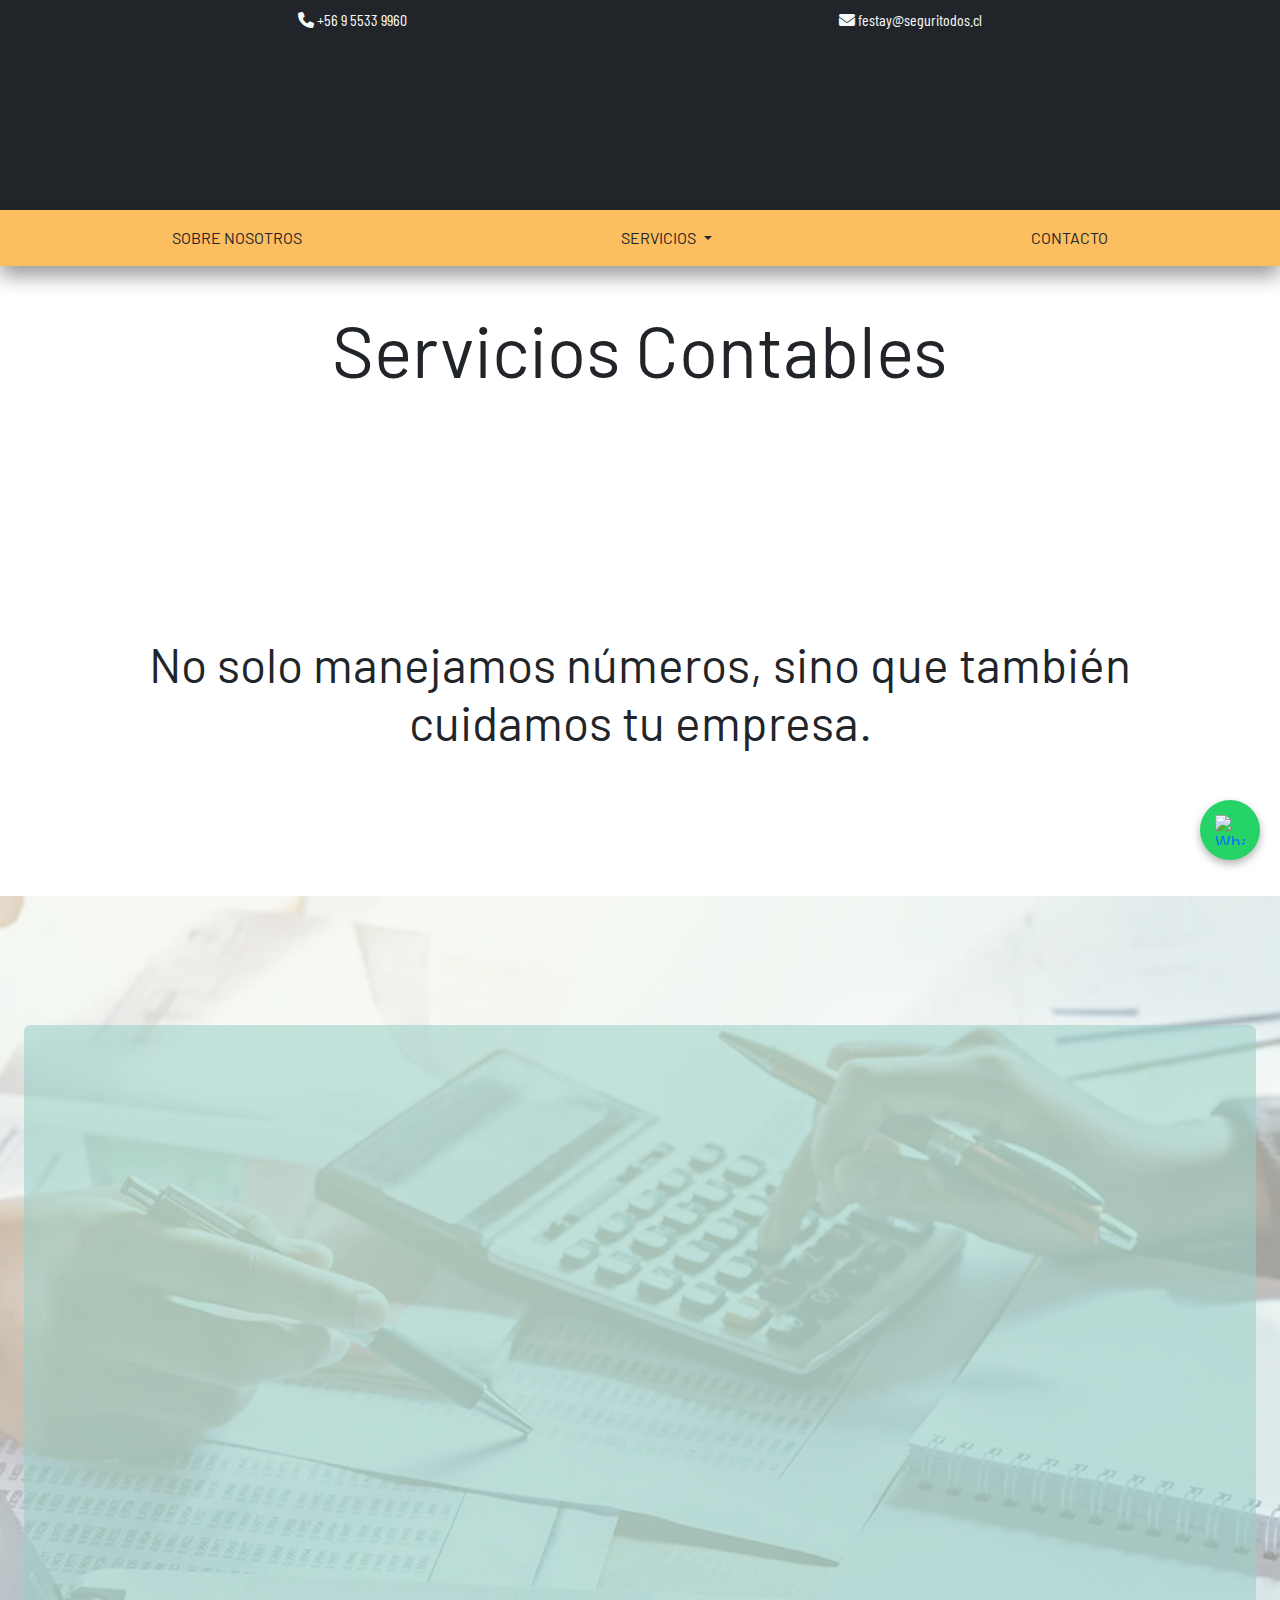
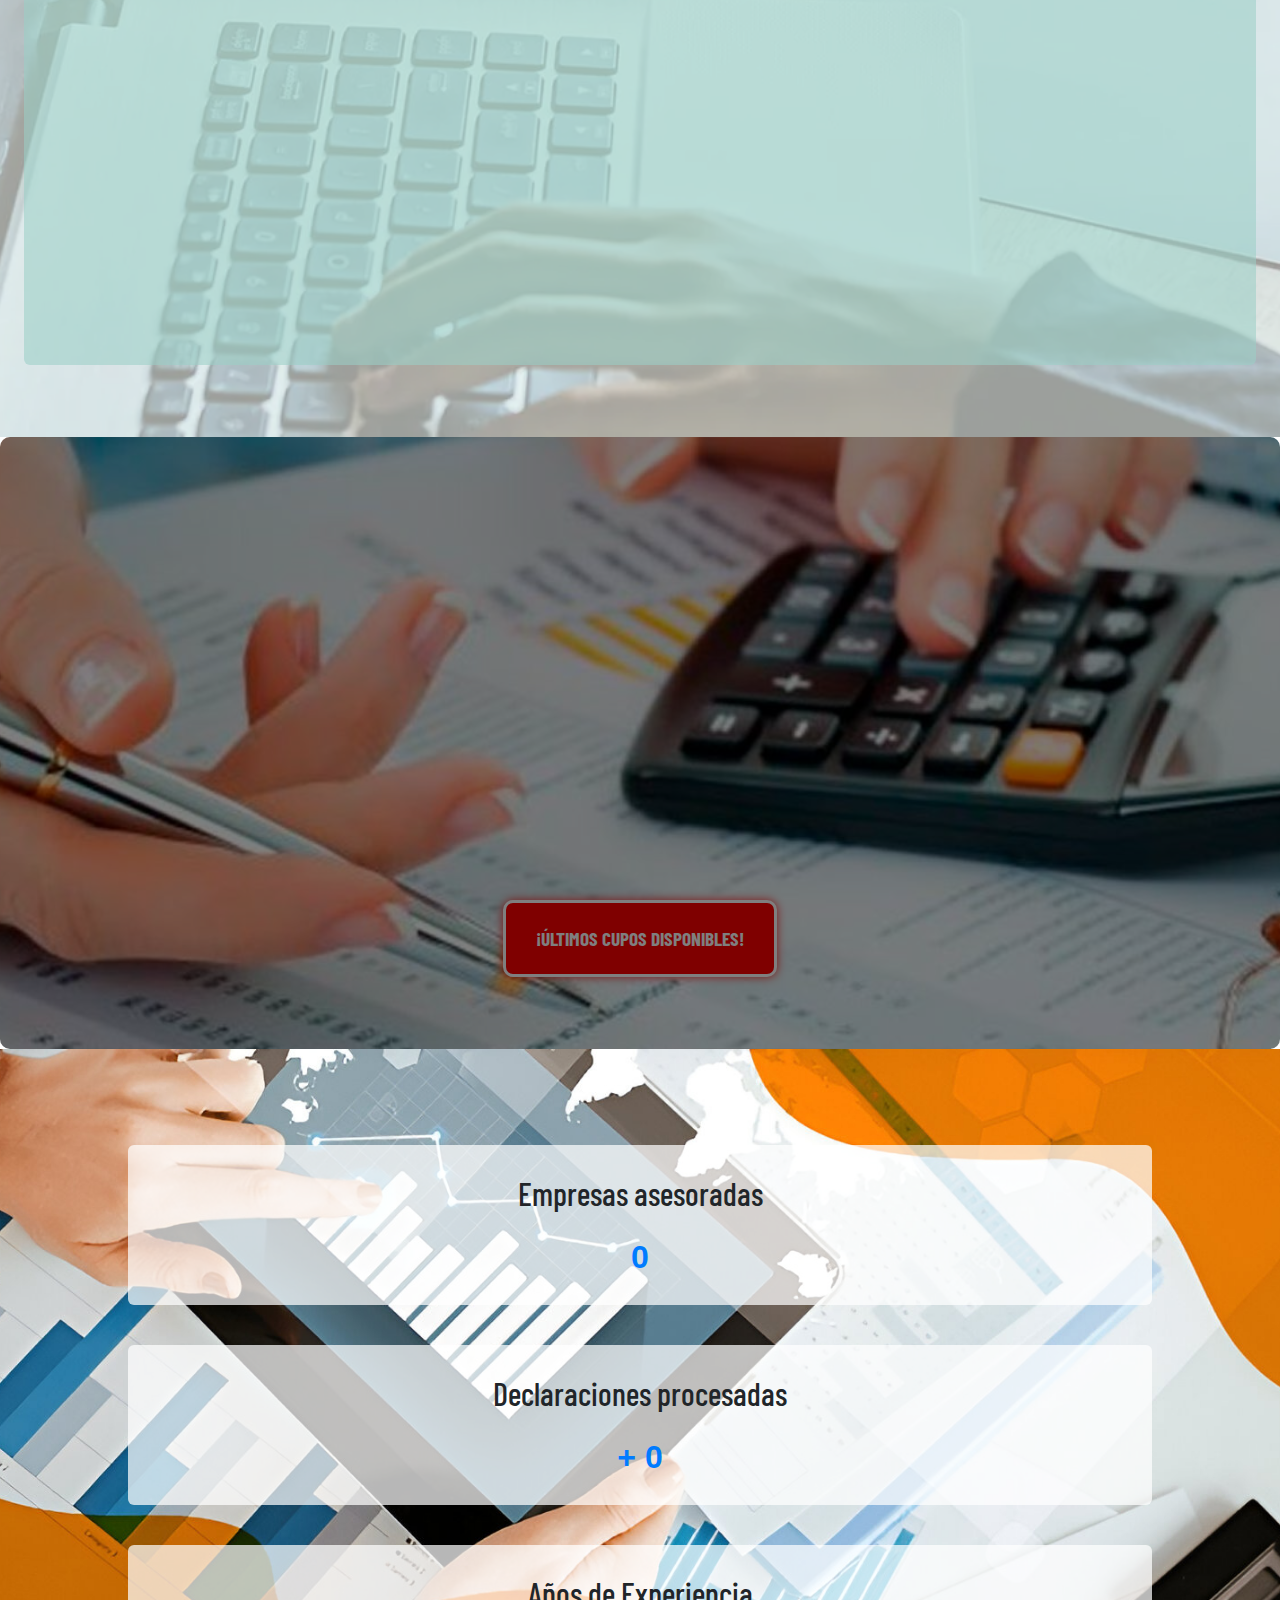
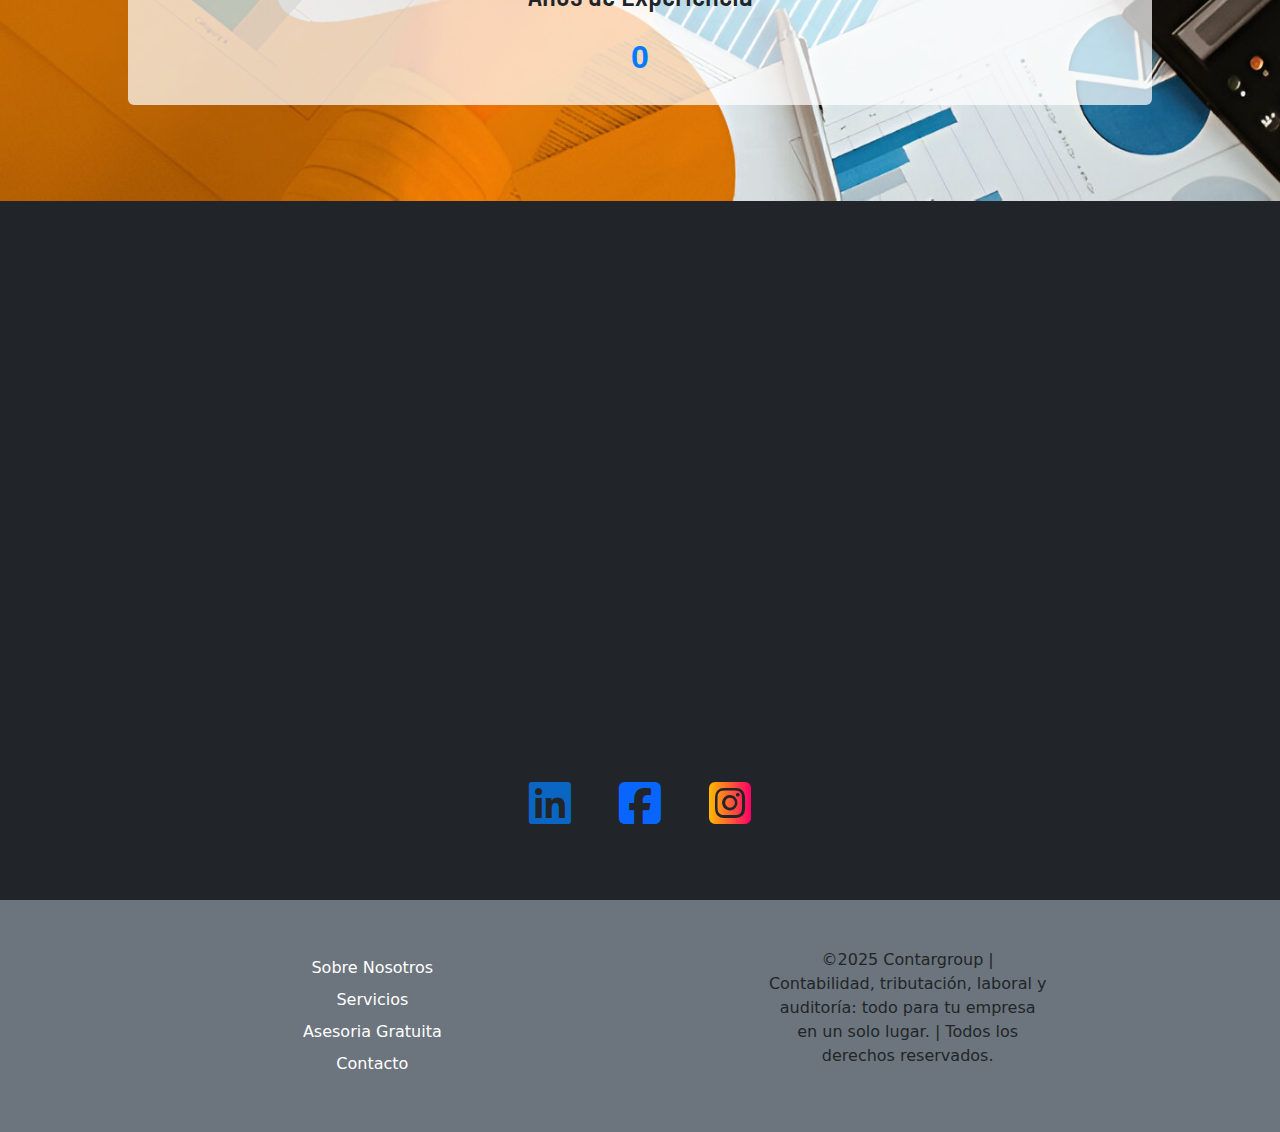
==== item1.html @ ad87c296 "avances" ====
<!doctype html>
<html lang="es">
  <head>
    <meta charset="utf-8">
    <meta name="viewport" content="width=device-width, initial-scale=1">
    <title>ContarGroup</title>

    <!-- Meta Open Graph para WhatsApp y redes sociales -->
  <meta property="og:title" content="ContarGroup" />
  <meta property="og:description" content="Contabilidad, tributación, laboral y auditoría: todo para tu empresa en un solo lugar." />
  <meta property="og:image" content="https://www.contargroup.cl/assets/img/favicon_io/android-chrome-192x192.png" /> <!-- Imagen que se verá al compartir -->
  <meta property="og:url" content="https://www.contargroup.cl/" /> <!-- URL de la web -->
  <meta property="og:type" content="website" />



    <link href="https://cdn.jsdelivr.net/npm/bootstrap@5.3.3/dist/css/bootstrap.min.css" rel="stylesheet" integrity="sha384-QWTKZyjpPEjISv5WaRU9OFeRpok6YctnYmDr5pNlyT2bRjXh0JMhjY6hW+ALEwIH" crossorigin="anonymous">
    <link rel="stylesheet" href="https://cdnjs.cloudflare.com/ajax/libs/font-awesome/6.7.2/css/all.min.css" integrity="sha512-Evv84Mr4kqVGRNSgIGL/F/aIDqQb7xQ2vcrdIwxfjThSH8CSR7PBEakCr51Ck+w+/U6swU2Im1vVX0SVk9ABhg==" crossorigin="anonymous" referrerpolicy="no-referrer" />
    <link rel="stylesheet" href="./assets/css/style.css">
    <link rel="shortcut icon" href="./assets/img/favicon_io/favicon.ico" type="image/x-icon">
  </head>
  <body>
    <header class="bg-dark text-light container-flex">
      <div class="container d-flex flex-wrap py-2 justify-content-around aparicion text-barlowc">
        <a href="tel:+56955339960">
          <p class="mb-0 text-barlowc text-light"><i class="fa-solid fa-phone"></i>  +56 9 5533 9960</p>
        </a>
       <a href="mailto:festay@seguritodos.cl">
        <p class="mb-0 text-light"><i class="fa-solid fa-envelope"></i> festay@seguritodos.cl</p>
       </a>
      </div>
      <nav class="bg-dark pb-4">
        <div class="container d-flex justify-content-around align-items-center">
          <a class="navbar-brand py-2 logoanimacion aparicion" href="./index.html">
            <img src="./assets/img/logo.jpeg" class="rounded-circle" alt="Bootstrap" height="130">
          </a>
        </div>
      </nav>
    </header>
    <nav class="navbar navbar-expand-lg bg-ryf sha">
      <div class="container-fluid">
        <!-- Botón hamburguesa alineado a la derecha -->
        <button class="navbar-toggler ms-auto" type="button" data-bs-toggle="collapse" data-bs-target="#navbarNavAltMarkup" aria-controls="navbarNavAltMarkup" aria-expanded="false" aria-label="Toggle navigation">
          <span class="navbar-toggler-icon"></span>
        </button>
        <!-- Contenedor de los enlaces, alineado a la derecha -->
        <div class="collapse navbar-collapse ms-auto" id="navbarNavAltMarkup">
          <div class="navbar-nav w-100 d-flex justify-content-around text-barlow">
            <a class="nav-link text-dark" aria-current="page" href="#nos">SOBRE NOSOTROS</a>
            
            
    
            <!-- Dropdown para Ramos de Flores -->
            <div class="nav-item dropdown">
              <a class="nav-link dropdown-toggle text-dark" href="./productos.html" id="navbarDropdown" role="button" data-bs-toggle="dropdown" aria-expanded="false">
                SERVICIOS
              </a>
              <ul class="dropdown-menu" aria-labelledby="navbarDropdown">
                <li><a class="dropdown-item" href="./item1.html">Servicios Contables</a></li>
                <li><a class="dropdown-item" href="./item2.html">Servicios Laborales</a></li>
                <li><a class="dropdown-item" href="./item3.html">Asesoria Tributaria</a></li>
                <li><a class="dropdown-item" href="./item4.html">Auditorias</a></li>
              </ul>
            </div>

            <a class="nav-link text-dark" href="#contact">CONTACTO</a>
          </div>
        </div>
      </div>
    </nav>
    
    <div class="pt-3"></div>
      <h2 class="text-center display-2 pt-4 pb-4 mb-0 text-barlow titulo-animado ">
        Servicios Contables
      </h2>
      <a class="navbar-brand py-2 logoanimacion aparicion d-flex justify-content-center" href="./index.html">
        <img src="./assets/img/logo.jpeg" class="rounded-circle" alt="Bootstrap" width="180" height="180">
      </a>
     
      <h2 class="text-center display-5 pt-4 pb-4 mb-0 text-barlow titulo-animado container">
        No solo manejamos números, sino que también cuidamos tu empresa.
      </h2>
      <p class="px-5 text-barlowc texto-fade display-6 pb-2 text-justify container text-pc">Te acompañamos de manera integral para que tengas la tranquilidad y el enfoque necesario para hacer crecer tu negocio con éxito.
      </p>


     <main class="div-con-imagen3 pb-5">
      <h2 class="text-center display-5 pt-4 pb-4 mb-0 text-barlow titulo-animado bg-secondary">
        Servicios incluidos
      </h2>
      <div class="bg-etapa1 py-5 m-4 rounded">
        
      
        <ul class="d-flex flex-column align-items-start container textpoint text-justify gap-3 text-barlow px-5 texto-fade">
          <li>Declaración mensual de impuestos (F29 y/o F50)</li>
    <li>Asesoría contable permanente</li>
    <li>Planificación de gestión presupuestaria</li>
    <li>Revisión y validación del Registro de Compras y Ventas (RCV)</li>
    <li>Registro de compras, ventas y honorarios (documentos)</li>
    <li>Registros de Importaciones</li>
    <li>Registros contables en nuestro sistema</li>
    <li>Habilitación de sistema contable online con acceso para el cliente</li>
    <li>Conciliación bancaria mensual</li>
    <li>Control y registro de fondos por rendir detallado</li>
    <li>Control cuentas por cobrar y por pagar</li>
    <li>Control y registro de préstamos bancarios, leasing, leaseback, entre otros</li>
    <li>Apoyo en la emisión de facturas de ventas</li>
    <li>Balance Tributario y financiero en IFRS (mensual)</li>
    <li>Balance y estado de resultado clasificado mensual</li>
    <li>Declaraciones Juradas</li>
    <li>Declaración de Renta (F22) empresa y socios</li>
        </ul>        
      </div>

      
     </main>
     
      

      
     <div id="asesoria" class="div-con-imagen pb-4 pt-0 container-flex">
      <div class="container">
        
        <h2 class="text-center display-6 pt-5 pb-5 mb-0 text-barlow titulo-animado text-light">
          ¡Empecemos juntos!
        </h2>
        <p class="px-5 text-barlowc texto-fade display-6 pb-2 text-justify container text-light">Confía en Contar Group para llevar tu negocio al siguiente nivel con soluciones contables, tributarias y laborales a tu medida. Contáctanos y comienza hoy.
        </p>
        <a href="https://wa.me/56955339960?text=Hola,%20me%20gustaría%20agendar%20una%20asesoria%20gratuita." 
        class="btn-agenda texto-fade mb-5 mt-5" target="_blank">
       📅 Agenda con nosotros
      </a>
      </div>
      <h2 class="text-center display-7 pt-4 pb-4 mb-5 text-barlowc alerta-cupos">
        ¡Últimos Cupos Disponibles!
      </h2>
    </div>
       <!-- Botón para abrir el pop-up -->
  <!-- <button id="openPopup" class="btn d-none">Ver Información</button> -->

  <!-- Pop-up Modal -->
  <!-- <div id="popupModal" class="popup-container">
    <div class="popup-content">
      <span class="close-btn">&times;</span>
      <div class="d-flex flex-column align-items-center">
        <h4>Aprende a importar desde China y EE.UU.</h4>
      <h5>Servicios a emprendedores:</h5>
      <ul class="d-flex flex-column text-justify">
        <li>Búsqueda de Productos</li>
        <li>Búsqueda de Proveedores</li>
        <li>Inspección Pre Embarque</li>
      </ul> -->
      <!-- <h5>Consulta sin costo:</h5>
      <p class="d-flex flex-column"><strong>Teléfono:</strong> +56 9 3521 5898</p>
      <p class="d-flex flex-column"><strong>Email:</strong> guillermo.conoman@netlogistics.cl</p> -->
     <!--  </div>
      <div class="d-flex justify-content-center pt- pb-">
           
        <a href="https://wa.me/56935215898?text=Hola,%20me%20gustaría%20consultar%20sobre%20servicio%20de%20importaciones." 
        class="btn-agenda" target="_blank">
       Consulta sin costo
      </a>
            </div> -->
      
      

      <!-- Video -->
      <!-- <div class="video-container">
        <iframe width="100%" height="315" src="https://www.youtube.com/embed/2gmOUXC-dpw?si=7onzEU42nl7XsKlk" 
                frameborder="0" allowfullscreen></iframe>
      </div>
      
      <button id="closePopup" class="btn">Cerrar</button>
    </div>
  </div> -->

  <div class="counter-container pt-5 pb-5 bg-seguro">
    <div class="bg-whiteopacity rounded p-4 mt-5">
      <div class="counter-box">
        <p class="text-barlowc text-count">Empresas asesoradas</p>
        <p class="counter" data-target="46">0</p>
      </div>
    </div>
    <div class="bg-whiteopacity rounded p-4">
      <div class="counter-box">
        <p class="text-barlowc text-count">Declaraciones procesadas</p>
        <p class="counter money" data-target="800">+ 0</p>
      </div>
    </div>
    <div class="bg-whiteopacity rounded p-4 mb-5">
      <div class="counter-box">
        <p class="text-barlowc text-count">Años de Experiencia</p>
        <p class="counter" data-target="10">0</p>
      </div>
    </div>
  </div>


 
    
  <div id="contact" class="bg-dark py-4 d-flex flex-column justify-content-center align-items-center widthcien pt-5">
    <a class="navbar-brand py-2 logoanimacion aparicion d-flex justify-content-center" href="./index.html">
      <img src="./assets/img/logo.png" class="rounded-circle" alt="Bootstrap" width="130" height="130">
    </a>
    <h2 class="text-center display-3 pt-4 pb-2 mb-0 text-barlow titulo-animado text-light">
      CONTACTENOS
    </h2>
    <p class="px-5 text-barlowc texto-fade description text-center pt-4 text-light">Teléfono:</p>
    <a class="px-5 text-barlowc texto-fade description text-center text-dark bg-light w-75 rounded d-flex align-items-center justify-content-center" href="tel:+56936917304"><p class="mb-0">+56 9 3691 7304</p></a>

    
    <p class="px-5 text-barlowc texto-fade description text-center pt-4 text-light">Correo:</p>

    <a class="px-5 text-barlowc texto-fade description text-center text-dark bg-light w-75 rounded d-flex align-items-center justify-content-center" href="mailto:info@contargroup.cl"><p class="mb-0">info@contargroup.cl</p></a>
    <!-- <p class="px-5 text-barlowc texto-fade description text-center pt-4 text-light">Contacto:</p>
    <p class="px-5 text-barlowc texto-fade description text-center text-light bg-secondary w-75 rounded d-flex align-items-center justify-content-center">Francisco Estay Mardones - Experto en Prevención de Riesgos</p> -->
    <p class="px-5 text-barlowc texto-fade description text-center pt-4 text-light">Redes:</p>
    <div class="col-12 col-md-3 d-flex justify-content-center gap-5 pb-5">
      <a href="https://www.linkedin.com/in/contar-group/" target="_blank"><i class="fa-brands fa-linkedin fa-3x" style="color: #0a66c2;"></i></a>
      <a href="https://www.facebook.com/ContarGroup" target="_blank"><i class="fa-brands fa-square-facebook fa-3x" style="color: #0866ff;"></i></a>
      <a href="https://www.instagram.com/contargroup/?hl=es" target="_blank"><i class="fa-brands fa-square-instagram fa-3x bg-insta active"></i></a>
    </div>
   </div>
   <footer class="row bg-secondary p-5 gap-5 justify-content-evenly align-items-center">
    <div class="col-12 col-md-3 d-flex justify-content-center flex-column gap-2 text-center">
      <a href="#nos"; class="hp">Sobre Nosotros</a>
      <a href="#serv"; class="hp">Servicios</a>
      <a href="#asesoria"; class="hp">Asesoria Gratuita</a>
      
      <a href="#contact"; class="hp">Contacto</a>
    </div>
    
    <div class="col-12 col-md-3 d-flex justify-content-center"><p>©2025 Contargroup | Contabilidad, tributación, laboral y auditoría: todo para tu empresa en un solo lugar. | Todos los derechos reservados.</p></div>
  </footer>
    <!-- Botón de WhatsApp -->
<a href="https://wa.me/1234567890" class="whatsapp-btn" target="_blank">
  <img src="https://upload.wikimedia.org/wikipedia/commons/6/6b/WhatsApp.svg" alt="WhatsApp" class="whatsapp-icon">
</a>

<!-- Botón de subir -->
<a href="#top" class="scroll-to-top-btn" id="scrollToTopBtn">
  <i class="fas fa-arrow-up"></i> <!-- Icono de flecha hacia arriba -->
</a>
    <script src="https://cdn.jsdelivr.net/npm/bootstrap@5.3.3/dist/js/bootstrap.bundle.min.js" integrity="sha384-YvpcrYf0tY3lHB60NNkmXc5s9fDVZLESaAA55NDzOxhy9GkcIdslK1eN7N6jIeHz" crossorigin="anonymous"></script>
    <script src="./assets/js/script.js"></script>
  </body>
</html>
---- assets/css/style.css ----
@import url('https://fonts.googleapis.com/css2?family=Barlow+Condensed:ital,wght@0,100;0,200;0,300;0,400;0,500;0,600;0,700;0,800;0,900;1,100;1,200;1,300;1,400;1,500;1,600;1,700;1,800;1,900&family=Barlow:ital,wght@0,100;0,200;0,300;0,400;0,500;0,600;0,700;0,800;0,900;1,100;1,200;1,300;1,400;1,500;1,600;1,700;1,800;1,900&family=Roboto+Condensed:ital,wght@0,100..900;1,100..900&family=Roboto:ital,wght@0,100..900;1,100..900&display=swap');

* {
  padding: 0;
  margin: 0;
  box-sizing: border-box;
}

.text-barlowc {
  font-family: "barlow condensed", serif;
  font-weight: 400;
  font-style: normal;
}

/*------------COLOR NAV--------------*/
.bg-ryf {
  background-color: #fcbe5f;
}

.text-ryf {
  color: #fcbe5f;
}

.div-con-imagen {
  position: relative;
  width: 100%;
  background-image: url('../img/portada/1.jpg');
  background-size: cover;
  background-position: center;
  border-radius: 10px;
}

.div-con-imagen::before {
  content: "";
  position: absolute;
  top: 0;
  left: 0;
  width: 100%;
  height: 100%;
  border-radius: 10px;
  background-color: #000000;
  opacity: 0.5; /* Ajusta la opacidad para el efecto deseado */

  pointer-events: none; /* Permite interactuar con los elementos debajo */
}

.textpoint {
  font-size: 1.4rem;
}

.bg-etapa1 {
  background-color: #128c7e91;
}

.bg-etapa2 {
  background-color:#2e86bd8f;
}

.bg-etapa3 {
  background-color:#d17d0798;
}

.alerta-cupos {
  display: inline-block;
  padding: 15px 30px;
  font-size: 1.2rem;
  font-weight: bold;
  color: white;
  background: red;
  text-transform: uppercase;
  border-radius: 10px;
  animation: pulsar 1.5s infinite alternate, brillo 2s infinite alternate;
  text-align: center;
  border: 3px solid white;
  box-shadow: 0 0 10px rgba(255, 0, 0, 0.8);
}

@keyframes pulsar {
  0% {
      transform: scale(1);
  }
  100% {
      transform: scale(1.1);
  }
}

@keyframes brillo {
  0% {
      box-shadow: 0 0 10px rgba(255, 0, 0, 0.8);
      border-color: white;
  }
  100% {
      box-shadow: 0 0 20px rgba(255, 255, 0, 1);
      border-color: yellow;
  }
}



.div-con-imagen2 {
  position: relative;
  width: 100%;
 
  background-image: url('../img/serv.png');
  background-size: cover;
  background-position: center;
}

.div-con-imagen2::before {
  content: "";
  position: absolute;
  top: 0;
  left: 0;
  width: 100%;
  height: 100%;
  background-color: #878a87;
  opacity: 0.5; /* Ajusta la opacidad para el efecto deseado */

  pointer-events: none; /* Permite interactuar con los elementos debajo */
}

.div-con-imagen3 {
  position: relative;
  width: 100%;
  background-image: url('../img/servcon.webp');
  background-size: cover;
  background-position: center;
}

.div-con-imagen3::before {
  content: "";
  position: absolute;
  top: 0;
  left: 0;
  width: 100%;
  height: 100%;
  background-color: #f7fcf7;
  opacity: 0.6; /* Ajusta la opacidad para el efecto deseado */

  pointer-events: none; /* Permite interactuar con los elementos debajo */
}

.hp {
  color: white;
}

.bg-ryf2 {
  background-color: #2e86bd;
}

.bg-ryf3 {
  background-color: #ddc2a9;
}

.text-justify {
  text-align: justify;
}

.sha {
  box-shadow: 0 10px 20px rgba(0, 0, 0, 0.4); /* Sombra más intensa */
  z-index: 2; /* Asegura que el texto quede por encima de las imágenes */
}

.text-barlow {
  font-family: "barlow", serif;
  font-weight: 400;
  font-style: normal;
}

@keyframes fadeIn {
  from {
    opacity: 0;
  }
  to {
    opacity: 1;
  }
}

.aparicion {
  animation: fadeIn 6s ease-out forwards; /* Animación de aparición */
}

.logoanimacion {
  opacity: 0; /* Oculto al inicio */
  transform: translateY(-10); /* Asegurar que esté en su posición inicial */
  transition: transform 0.6s ease; /* Mantiene la transición para hover */
}

.logoanimacion:hover {
  transform: translateY(-10px); /* Movimiento suave al pasar el mouse */
}

/*CARRUSEL DE IMAGENES*/
.carousel-item {
  position: relative; /* Para que la imagen se posicione absolutamente */
  overflow: hidden; /* Ocultamos cualquier parte de la imagen que se salga del contenedor */
  height: 450px; /* O la altura que desees para tu carrusel */
  margin-right: ;
}

.carousel-item::before {
  content: ''; /* Creamos un pseudo-elemento para el fondo */
  position: absolute;
  top: 0;
  left: 0;
  width: 100%;
  height: 100%;
  background-color: rgba(255, 255, 255, 0.0); /* Fondo blanco con 20% de opacidad */
  z-index: 1; /* Aseguramos que el fondo esté sobre la imagen, pero debajo del contenido */
}

.carousel-item img {
  width: 100%; /* La imagen ocupa todo el espacio disponible */
  height: 100%; /* La imagen mantiene el tamaño del contenedor */
  object-fit: cover; /* Asegura que la imagen se recorte para cubrir el contenedor sin distorsión */
  position: absolute; /* La imagen se posiciona encima del contenedor */
  top: 0;
  left: 0;
  transition: transform 9s ease-in-out; /* Animación suave para la escala */
  pointer-events: none;
}

/* Aplicamos la animación solo a la imagen activa */
.carousel-item.active img {
  animation: growImage 11s ease-in-out infinite; /* Hace crecer solo la imagen */
}

/* Definición de la animación */
@keyframes growImage {
  0% {
    transform: scale(1); /* Tamaño inicial */
  }
  100% {
    transform: scale(1.20); /* Aumenta el tamaño de la imagen */
  }
}

.carousel-item-next img,
.carousel-item-prev img {
  filter: blur(2px); /* Un pequeño desenfoque para las imágenes de transición */
}

/* Estilo para el contenedor de la imagen */
.image-container {
  position: relative; /* Necesario para posicionar correctamente las imágenes */
  height: 100%;
}
/*------------------------------------------------------*/

/*BOTONES CARRUSEL */
/* Forzar el caption a que esté centrado y sobre la imagen */
.carousel-caption-container {
  position: absolute;
  bottom: 20px;
  left: 0;
  width: 100%;
  text-align: center;
  z-index: 2; /* Asegura que esté por encima de la imagen */
}

/* Sobrescribir el estilo predeterminado de Bootstrap */
.carousel-caption.custom-caption {
  position: static; /* Para que no herede la posición absoluta de Bootstrap */
  display: inline-block;
  background: transparent; /* Ajusta si deseas fondo */
  padding: 0;
  margin: 0 auto;
}

/* Centrar los botones y añadir separación */
.carousel-buttons {
  display: flex;
  justify-content: center;
  flex-wrap: wrap;
  gap: 25px;
  margin-top: 15px;
  pointer-events: auto;
}

/* Estilos para los botones */
.carousel-buttons .btn {
  pointer-events: auto; /* Garantiza la interactividad en cada botón */
  padding: 10px 20px;
  font-size: 16px;
  font-weight: bold;
  border-radius: 5px;
  text-decoration: none;
  transition: all 0.3s ease-in-out;
  z-index: 3; /* Asegura que los botones estén por encima */
}

/* Botón Servicios */
.carousel-buttons .btn-primary {
  background-color: transparent;
  border: 2px solid #0056b3;
  border-radius: 10px; /* Esquinas redondeadas */
  color: white;
}

.carousel-buttons .btn-primary:hover {
  background-color: #0056b3;
}

/* Botón Planes */
.carousel-buttons .btn-secondary {
  background-color: transparent;
  border: 2px solid #fcbe5f;
  border-radius: 10px; /* Esquinas redondeadas */
  color: white;
}

.carousel-buttons .btn-secondary:hover {
  background-color: #fcbe5f;
}

/* Si fuese necesario, asegúrate de que la imagen y su pseudo-elemento no interfieran */



/*--------------------------------------------------------*/



/*TEXTO BIENVENIDOS*/
/* Estilo para el contenedor del texto */
.carousel-caption-container {
  position: absolute; /* Lo posicionamos de manera absoluta en el carrusel */
  top: 0; /* Asegura que el contenedor cubra todo el alto */
  left: 0; /* Asegura que el contenedor cubra todo el ancho */
  width: 100%; /* Asegura que el contenedor ocupe todo el ancho */
  height: 100%; /* Asegura que el contenedor ocupe todo el alto */
  display: flex; /* Activa Flexbox */
  justify-content: center; /* Centra horizontalmente */
  align-items: center; /* Centra verticalmente */
  z-index: 2; /* Asegura que el texto quede por encima de las imágenes */
  pointer-events: none; /* Evita que el texto interfiera con la interacción con el carrusel */
}
/* Estilo para el texto */
.carousel-caption {
  top: 0; /* Asegura que el contenedor cubra todo el alto */
  left: 0; /* Asegura que el contenedor cubra todo el ancho */
  width: 100%; /* Asegura que el contenedor ocupe todo el ancho */
  height: 100%; /* Asegura que el contenedor ocupe todo el alto */
  display: flex; /* Activa Flexbox */
  justify-content: center; /* Centra horizontalmente */
  align-items: center; /* Centra verticalmente */
  flex-direction: column;
  color: white; /* Color del texto */
  font-size: 6vw; /* Tamaño del texto */
  font-weight: bold; /* Negrita */
  text-shadow: 2px 2px 5px rgba(0, 0, 0, 0.788); /* Sombra para mejorar visibilidad */
  font-family: "barlow", serif;
  font-weight: 400;
  font-style: normal;
  background-color: rgba(0, 0, 0, 0.301);
  width: 100%;
}
/*-------------------------------------------------------------------*/

/* Estilo para las cards */
.card {
  transition: transform 0.3s ease, box-shadow 0.3s ease; /* Transición suave para el agrandamiento y la sombra */
  border: none; /* Eliminamos el borde predeterminado para un look más limpio */
  box-shadow: 0 4px 8px rgba(0, 0, 0, 0.1); /* Sombra sutil por defecto */
  border-radius: 15px; /* Bordes ligeramente redondeados para suavizar el diseño */
  overflow: hidden; /* Asegura que las imágenes no sobresalgan */
}

/* Efecto al pasar el mouse */
.card:hover {
  transform: scale(1.05); /* Agranda la card un 5% */
  box-shadow: 0 8px 16px rgba(0, 0, 0, 0.2); /* Sombra más pronunciada al hacer hover */
}

/* Estilo para las imágenes dentro de las cards */
.card-img-top {
  transition: transform 0.3s ease; /* Suaviza el efecto de la imagen */
}

/* Efecto sutil en la imagen al hacer hover */
.card:hover .card-img-top {
  transform: scale(1.05); /* La imagen también se agranda ligeramente */
}


.bg-blancopalido {
  background-color: #f6f8fb;
}

.titulo-animado {
  opacity: 0;
  transform: translateX(100px);
  transition: opacity 0.9s ease-out, transform 0.9s ease-out;
}

.titulo-visible {
  opacity: 1;
  transform: translateX(0);
}


@keyframes fadeIn3 {
  0% { opacity: 0; }
  100% { opacity: 1; }
}

.texto-fade {
  opacity: 0;
}

.texto-visible {
  animation: fadeIn3 1.5s ease-out 0.3s forwards;
}

.description {
  font-size: 1.3rem;
}

.text-count {
  font-size: 2rem;
  font-weight: 500;
}

.bg-seguro {
  background-image: url("../img/contador.jpg");
  background-position: center;
  background-repeat: no-repeat;
  background-size: cover;
}

.bg-whiteopacity {
  background-color: rgba(255, 255, 255, 0.719);
  width: 80%;
}


.counter-container {
  display: flex;
  justify-content: center;
  flex-wrap: wrap;
  gap: 2.5rem;
  text-align: center;
  font-family: Arial, sans-serif;
}

.counter {
  font-size: 2rem;
  font-weight: bold;
  color: #007bff;
  margin: 0;
}



/* BOTON DE WHATSAPP*/
/* Estilo para el botón flotante de WhatsApp */
.whatsapp-btn {
  position: fixed; /* Fija el botón en la pantalla */
  bottom: 40px; /* Distancia desde el fondo */
  right: 20px; /* Distancia desde el lado derecho */
  width: 60px; /* Tamaño del botón */
  height: 60px; /* Tamaño del botón */
  border-radius: 50%; /* Hacerlo redondo */
  background-color: #25d366; /* Fondo verde de WhatsApp */
  display: flex;
  justify-content: center;
  align-items: center;
  box-shadow: 0 4px 8px rgba(0, 0, 0, 0.3); /* Sombra para darle efecto de flotante */
  z-index: 1000; /* Asegura que el botón siempre esté encima de otros elementos */
  transition: all 0.3s ease; /* Suaviza las transiciones */
}
.whatsapp-icon {
  width: 30px; /* Tamaño del icono de WhatsApp */
  height: 30px;
}
/* Efecto hover para resaltar el botón */
.whatsapp-btn:hover {
  transform: scale(1.1); /* Hace que el botón se agrande un poco cuando pasa el mouse */
}


/* BOTON DE SCROLL*/
/* Estilo para el botón de subir al principio */
.scroll-to-top-btn {
  display: none; /* Inicialmente oculto */
  position: fixed; /* Fija el botón en la pantalla */
  bottom: 120px; /* Distancia desde el fondo */
  right: 20px; /* Distancia desde el lado derecho */
  width: 60px; /* Tamaño del botón */
  height: 60px; /* Tamaño del botón */
  border-radius: 50%; /* Hace que sea redondo */
  background-color: #007bff9f; /* Fondo azul */
  color: white; /* Color del icono */
  justify-content: center;
  align-items: center;
  box-shadow: 0 4px 8px rgba(0, 0, 0, 0.3); /* Sombra para dar efecto flotante */
  z-index: 1000; /* Asegura que el botón quede encima de otros elementos */
  transition: all 0.3s ease; /* Suaviza las transiciones */
  font-size: 24px; /* Tamaño del icono */
  cursor: pointer; /* Cambia el cursor a mano cuando pasa sobre el botón */
  position: fixed;
}
/* Efecto hover para resaltar el botón */
.scroll-to-top-btn:hover {
  transform: scale(1.1); /* Agranda el botón ligeramente cuando se pasa el mouse */
}
/* Estilo para el icono dentro del botón */
.scroll-to-top-btn i {
  font-size: 30px; /* Tamaño del icono */
}
/*----------------------------------------------------*/


.bg-insta {
  background: linear-gradient(to right, #ffba00, #ff0067);
  -webkit-background-clip: text;
  -webkit-text-fill-color: transparent;
}

html, body {
  overflow-x: hidden; /* Evita el desplazamiento horizontal */
}

.he {
  height: 15rem;
}

.btn-agenda {
  display: inline-block;
 border: 2px solid white;
  color: white;
  padding: 12px 20px;
  font-size: 18px;
  font-weight: bold;
  text-decoration: none;
  border-radius: 8px;
  transition: background-color 0.3s ease, transform 0.2s ease;
}

.btn-agenda:hover {
  background-color: #128C7E; /* Color más oscuro al pasar el mouse */
  transform: scale(1.05); /* Pequeño efecto de agrandamiento */
}


.btn-serv {
  display: inline-block;
 border: 2px solid #128C7E;
  color: rgb(10, 0, 0);
  padding: 12px 20px;
  margin:auto;
  font-size: 14px;
  font-weight: bold;
  text-decoration: none;
  border-radius: 8px;
  transition: background-color 0.3s ease, transform 0.2s ease;
}

.btn-serv:hover {
  background-color: #128C7E; /* Color más oscuro al pasar el mouse */
  transform: scale(1.05); /* Pequeño efecto de agrandamiento */
}

.texth {
  height: 14rem;
}

.card2 {
  background-color: rgba(255, 255, 255, 0.863);
}

.card:hover {
  background-color: white;
}

a {
  text-decoration: none;
  text-decoration-color: white; /* Cambia el color de la línea (subrayado) */
}



/* Estilos generales */
body {
  text-align: center;
}

.btn {
  padding: 10px 20px;
  margin-top: 10px;
  font-size: 16px;
  background-color: #f39608;
  color: #fff;
  border: none;
  cursor: pointer;
  border-radius: 5px;
}

.btn:hover {
  background-color: #d17e07;
}

/* Estilos del Pop-up */
.popup-container {
  position: fixed;
  top: 0;
  left: 0;
  width: 100%;
  height: 100%;
  background: rgba(0, 0, 0, 0.7);
  display: none; /* Oculto por defecto */
  justify-content: center;
  align-items: center;
  z-index: 9999; /* Asegura que esté sobre todo */
}

.popup-content {
  background: white;
  padding: 20px;
  border-radius: 10px;
  width: 80%;
  max-width: 500px;
  text-align: center;
  position: relative;
  animation: fadeIn2 0.5s ease-in-out;
}

/* Estilos del botón de cierre */
.close-btn {
  position: absolute;
  top: 10px;
  right: 15px;
  font-size: 24px;
  cursor: pointer;
}

/* Estilo del video */
.video-container {
  margin-top: 10px;
  position: relative;
  padding-bottom: 56.25%;
  height: 0;
  overflow: hidden;
  max-width: 100%;
  background: #000;
}

.video-container iframe {
  position: absolute;
  top: 0;
  left: 0;
  width: 100%;
  height: 100%;
}

/* Animación de aparición */
@keyframes fadeIn2 {
  from {
    opacity: 0;
    transform: translateY(-20px);
  }
  to {
    opacity: 1;
    transform: translateY(0);
  }
}

@media (min-width: 371px) {
  .texth {
    height: 11.5rem;
  }
}


@media (min-width: 425px) {
  .texth {
    height: 10rem;
  }

  .carousel-buttons {
    display: flex;
    justify-content: center;
    flex-wrap: wrap;
    gap: 65px;
    margin-top: 15px;
    pointer-events: auto;
  }
}

@media (min-width: 545px) {
  .texth {
    height: 7rem;
  }
}




@media (min-width: 768px) {
  .texth {
    height: 11rem;
  }
}

@media (min-width: 1000px) {
  .texth {
    height: 9rem;
  }

  .text-pc {
    text-align: center;
  }

  .carousel-caption {
    
    font-size: 4vw; /* Tamaño del texto */
   
  }
}
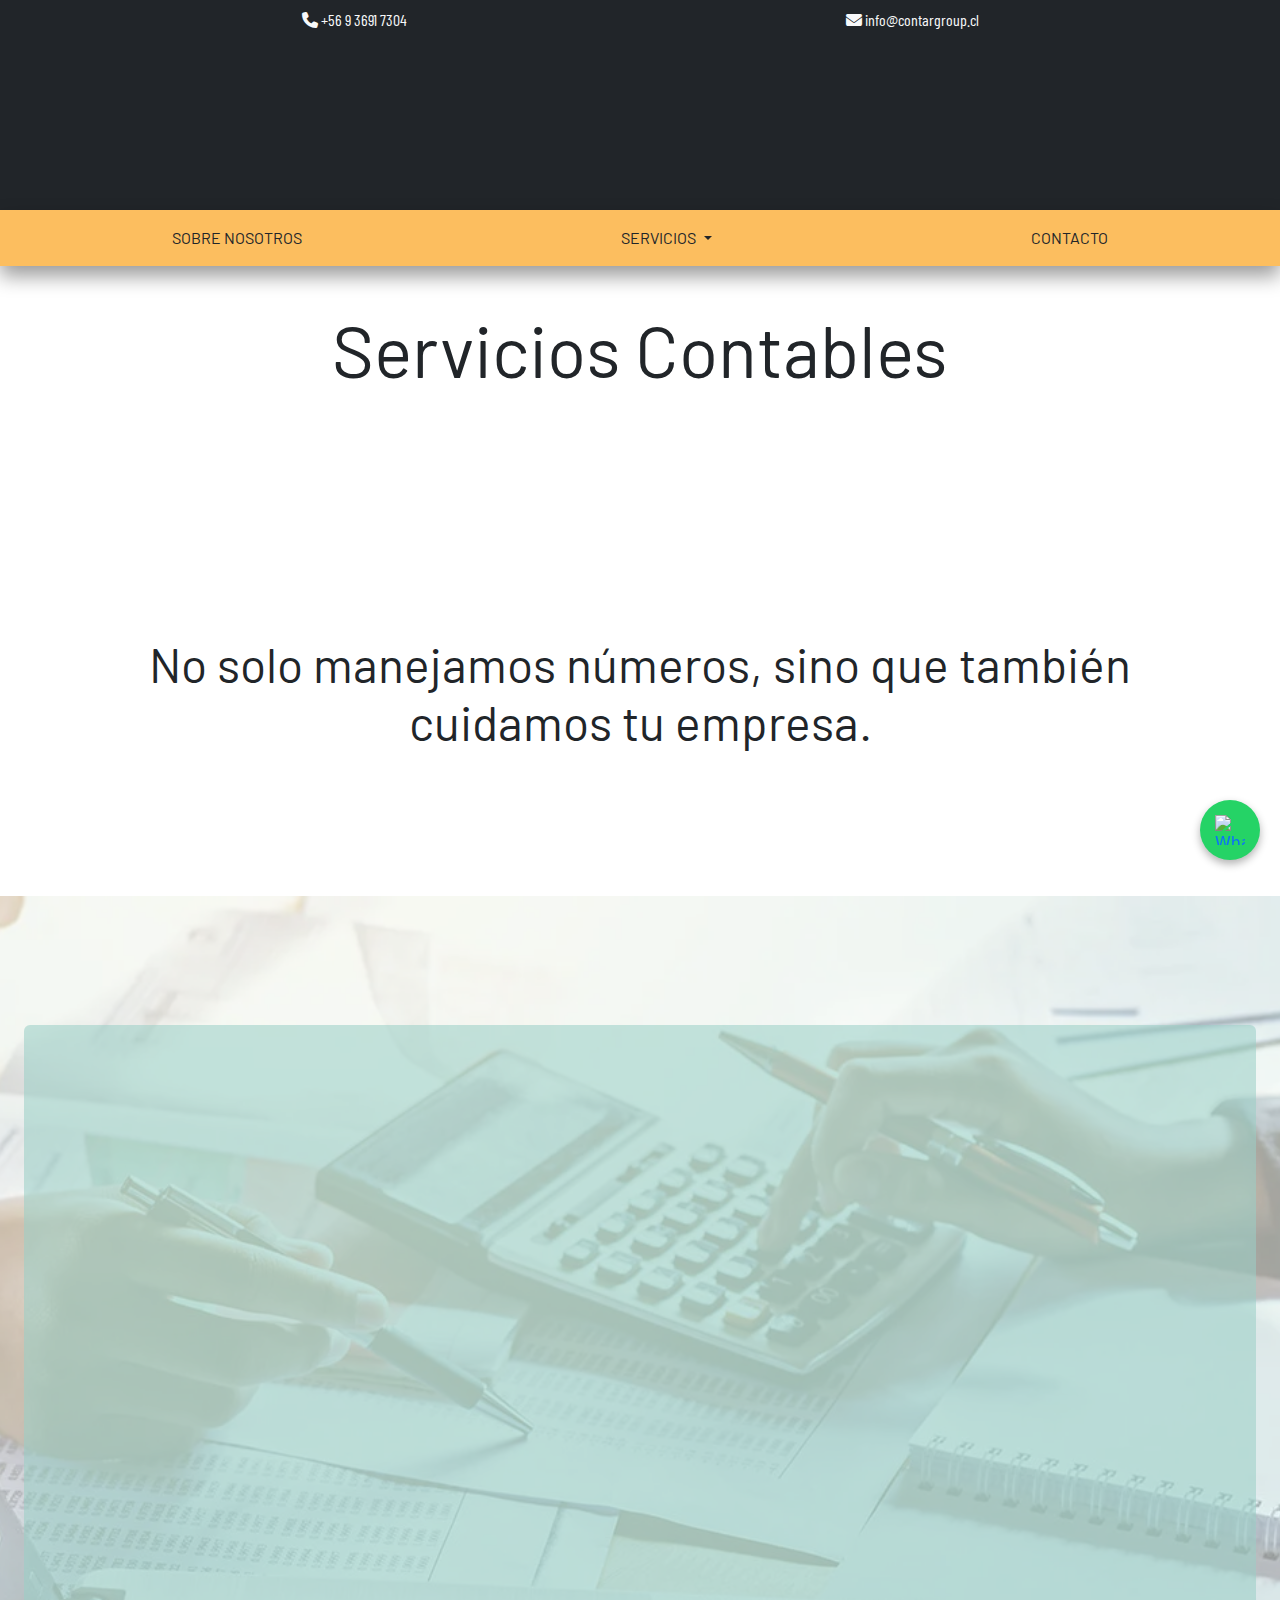
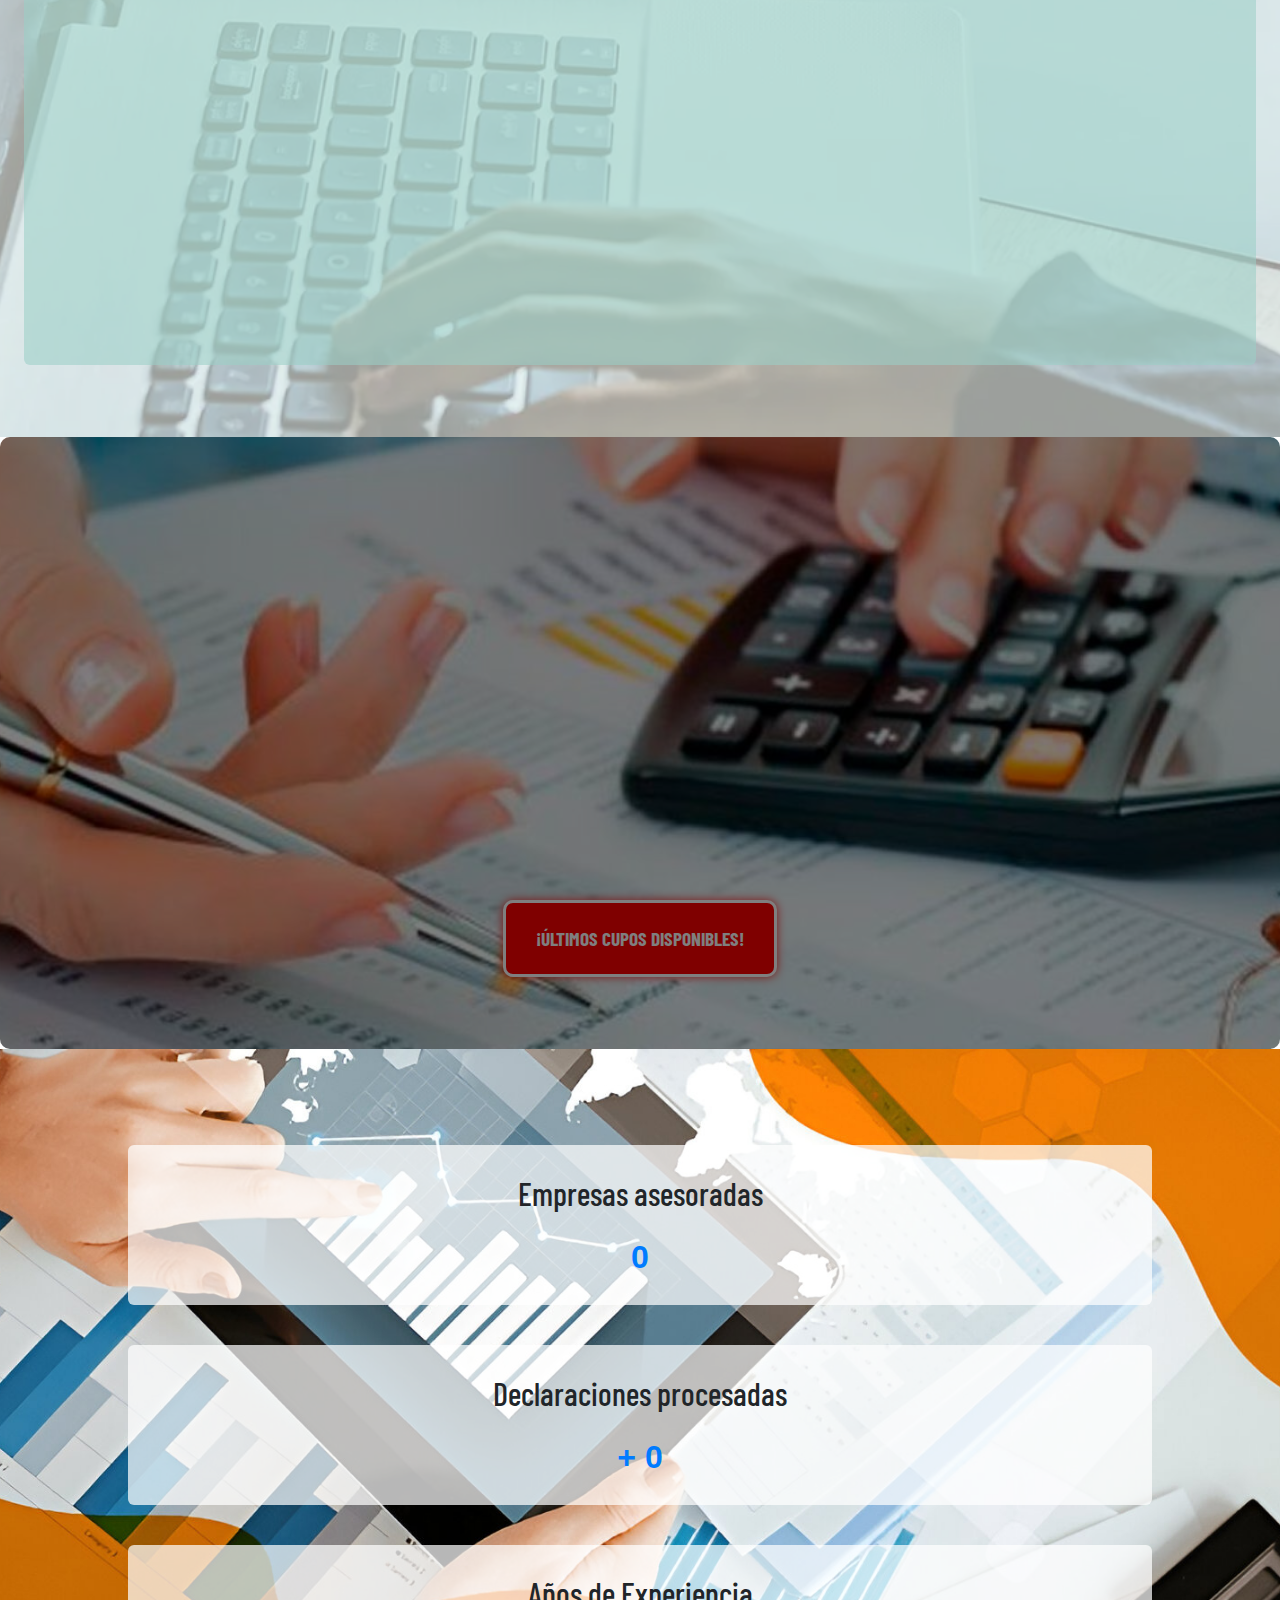
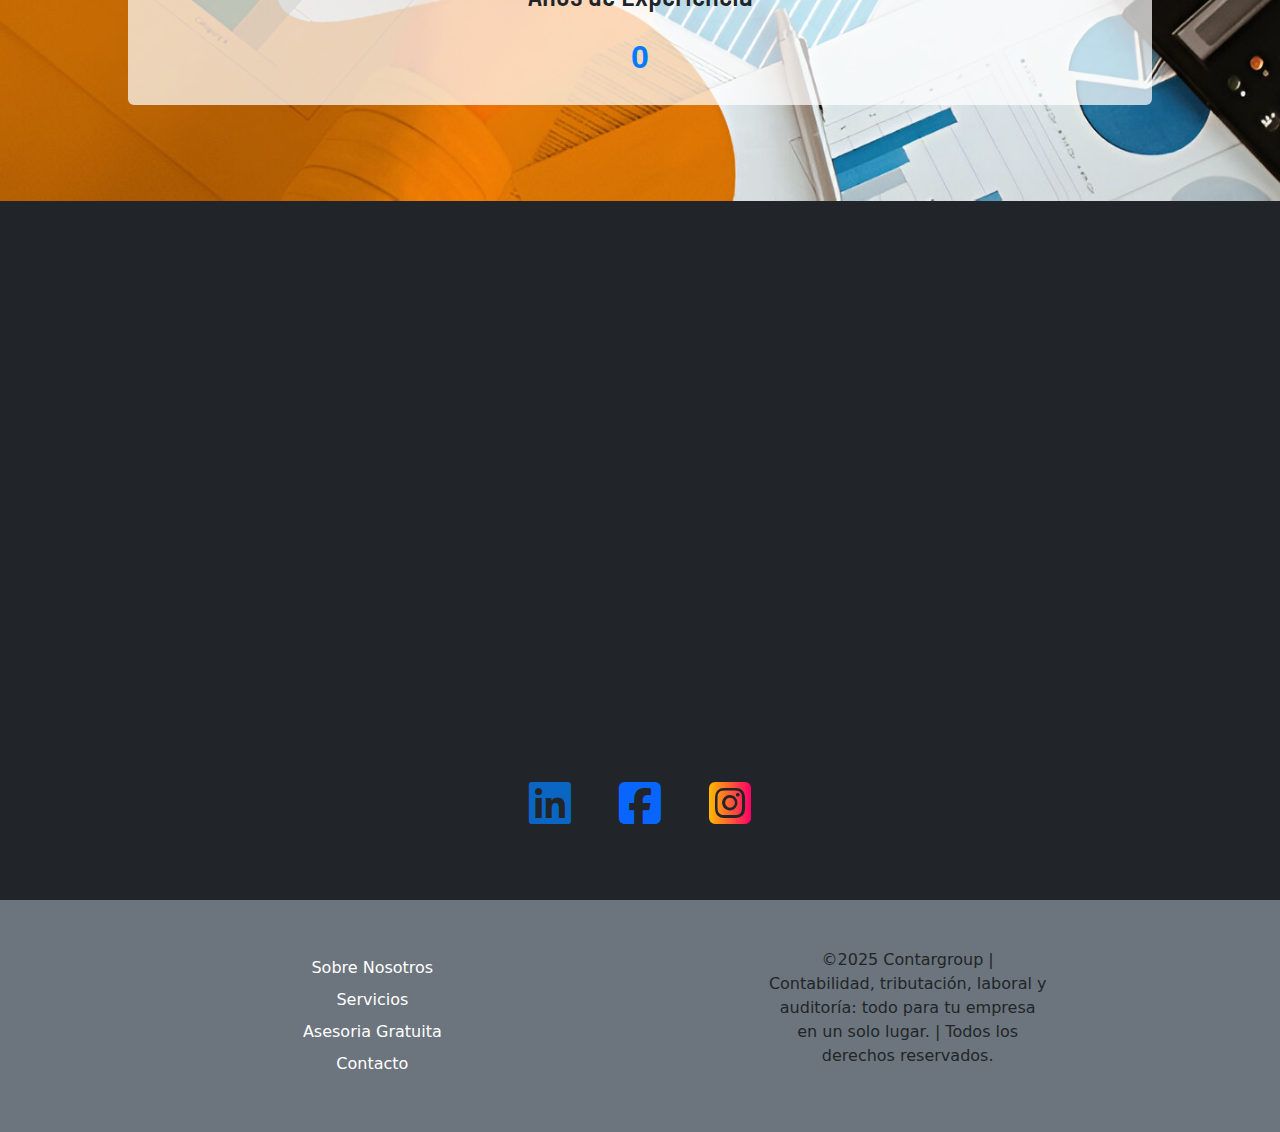
==== commit 41ffbfdc: "avances2" ====
--- a/item1.html
+++ b/item1.html
@@ -22,11 +22,11 @@
   <body>
     <header class="bg-dark text-light container-flex">
       <div class="container d-flex flex-wrap py-2 justify-content-around aparicion text-barlowc">
-        <a href="tel:+56955339960">
-          <p class="mb-0 text-barlowc text-light"><i class="fa-solid fa-phone"></i>  +56 9 5533 9960</p>
+        <a href="tel:+56936917304">
+          <p class="mb-0 text-barlowc text-light"><i class="fa-solid fa-phone"></i>  +56 9 3691 7304</p>
         </a>
-       <a href="mailto:festay@seguritodos.cl">
-        <p class="mb-0 text-light"><i class="fa-solid fa-envelope"></i> festay@seguritodos.cl</p>
+       <a href="mailto:info@contargroup.cl">
+        <p class="mb-0 text-light"><i class="fa-solid fa-envelope"></i> info@contargroup.cl</p>
        </a>
       </div>
       <nav class="bg-dark pb-4">
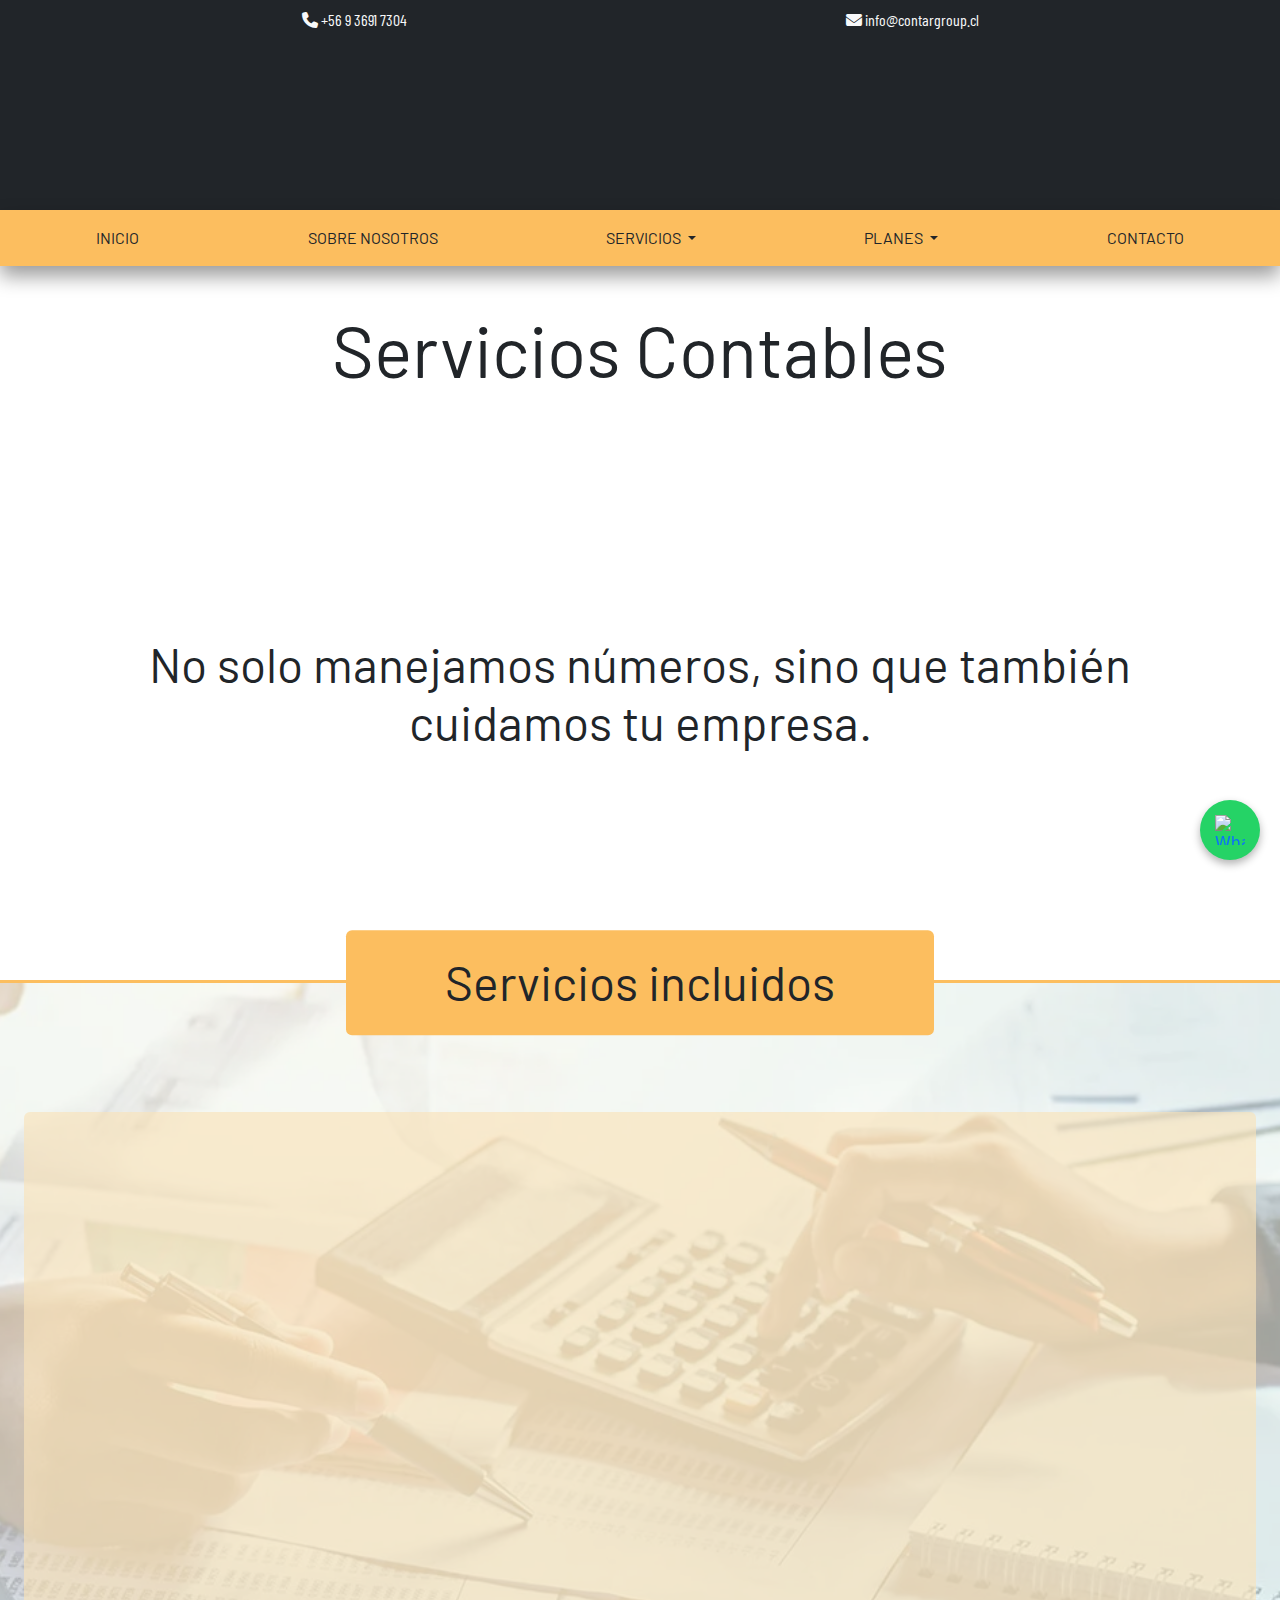
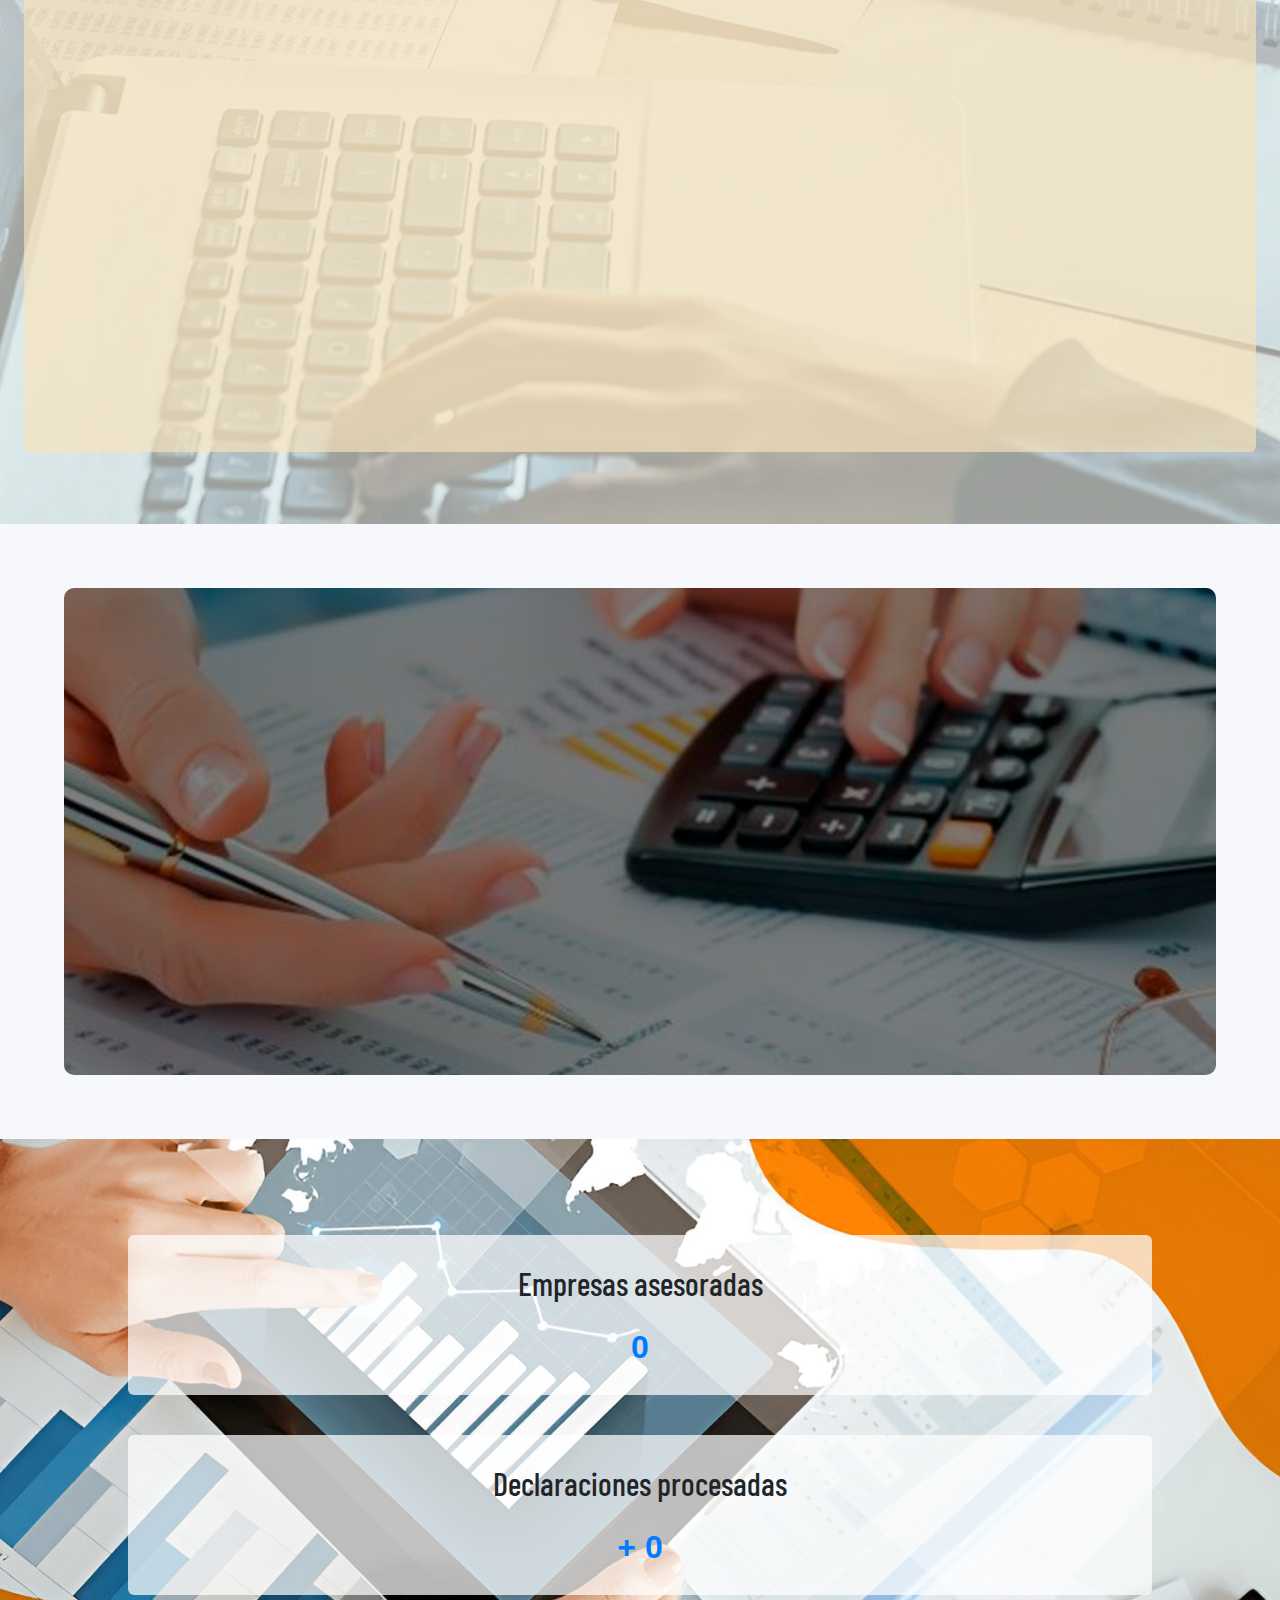
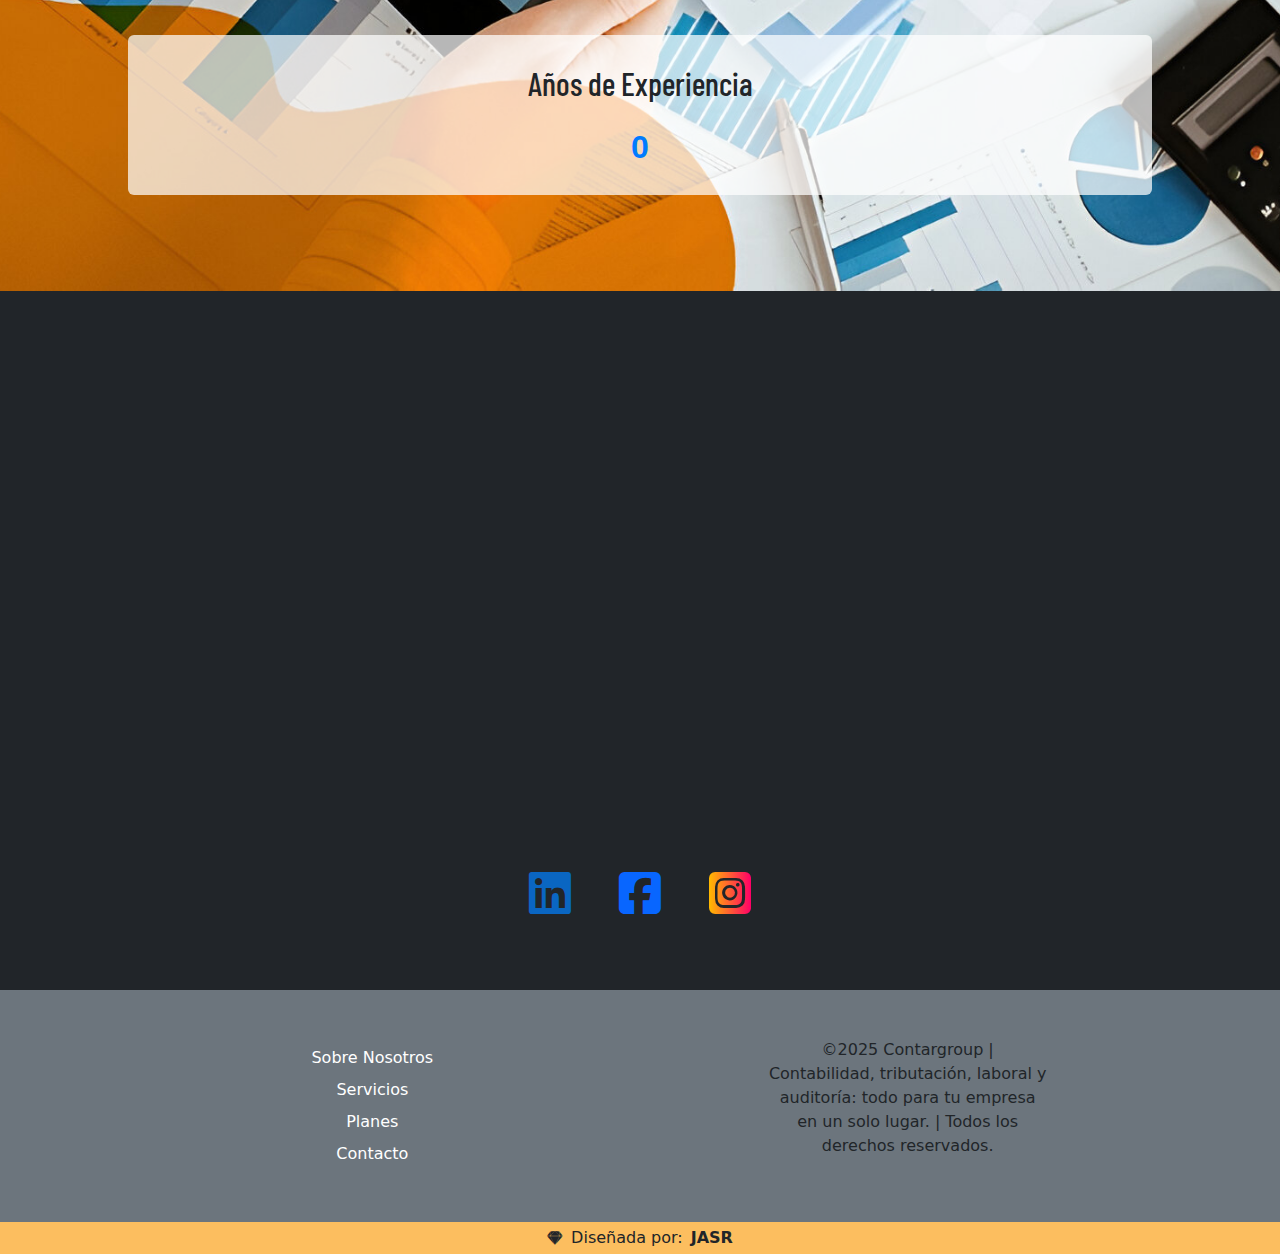
==== commit d54ef4a1: "finales8" ====
--- a/item1.html
+++ b/item1.html
@@ -46,7 +46,8 @@
         <!-- Contenedor de los enlaces, alineado a la derecha -->
         <div class="collapse navbar-collapse ms-auto" id="navbarNavAltMarkup">
           <div class="navbar-nav w-100 d-flex justify-content-around text-barlow">
-            <a class="nav-link text-dark" aria-current="page" href="#nos">SOBRE NOSOTROS</a>
+            <a class="nav-link text-dark" aria-current="page" href="./index.html">INICIO</a>
+            <a class="nav-link text-dark" aria-current="page" href="./nosotros.html">SOBRE NOSOTROS</a>
             
             
     
@@ -60,6 +61,16 @@
                 <li><a class="dropdown-item" href="./item2.html">Servicios Laborales</a></li>
                 <li><a class="dropdown-item" href="./item3.html">Asesoria Tributaria</a></li>
                 <li><a class="dropdown-item" href="./item4.html">Auditorias</a></li>
+              </ul>
+            </div>
+
+            <div class="nav-item dropdown">
+              <a class="nav-link dropdown-toggle text-dark" href="./productos.html" id="navbarDropdown" role="button" data-bs-toggle="dropdown" aria-expanded="false">
+                PLANES
+              </a>
+              <ul class="dropdown-menu" aria-labelledby="navbarDropdown">
+                <li><a class="dropdown-item" href="./plan1.html">Planes Contables</a></li>
+                <li><a class="dropdown-item" href="./plan2.html">Planes Laborales</a></li>
               </ul>
             </div>
 
@@ -85,7 +96,7 @@
 
 
      <main class="div-con-imagen3 pb-5">
-      <h2 class="text-center display-5 pt-4 pb-4 mb-0 text-barlow titulo-animado bg-secondary">
+      <h2 class="text-center display-5 pt-4 pb-4 mb-0 text-barlow bg-ryf rounded servinc">
         Servicios incluidos
       </h2>
       <div class="bg-etapa1 py-5 m-4 rounded">
@@ -117,8 +128,8 @@
      
       
 
-      
-     <div id="asesoria" class="div-con-imagen pb-4 pt-0 container-flex">
+     <div class="d-flex justify-content-center bg-blancopalido">   
+     <div class="div-con-imagen pb-4 pt-0 container-flex">
       <div class="container">
         
         <h2 class="text-center display-6 pt-5 pb-5 mb-0 text-barlow titulo-animado text-light">
@@ -126,15 +137,16 @@
         </h2>
         <p class="px-5 text-barlowc texto-fade display-6 pb-2 text-justify container text-light">Confía en Contar Group para llevar tu negocio al siguiente nivel con soluciones contables, tributarias y laborales a tu medida. Contáctanos y comienza hoy.
         </p>
-        <a href="https://wa.me/56955339960?text=Hola,%20me%20gustaría%20agendar%20una%20asesoria%20gratuita." 
+        <a href="https://wa.me/56936917304?text=Hola,%20me%20gustaría%20agendar%20una%20asesoria%20gratuita." 
         class="btn-agenda texto-fade mb-5 mt-5" target="_blank">
        📅 Agenda con nosotros
       </a>
       </div>
-      <h2 class="text-center display-7 pt-4 pb-4 mb-5 text-barlowc alerta-cupos">
+      <!-- <h2 class="text-center display-7 pt-4 pb-4 mb-5 text-barlowc alerta-cupos">
         ¡Últimos Cupos Disponibles!
-      </h2>
-    </div>
+      </h2> -->
+    </div>
+  </div>
        <!-- Botón para abrir el pop-up -->
   <!-- <button id="openPopup" class="btn d-none">Ver Información</button> -->
 
@@ -225,13 +237,20 @@
     <div class="col-12 col-md-3 d-flex justify-content-center flex-column gap-2 text-center">
       <a href="#nos"; class="hp">Sobre Nosotros</a>
       <a href="#serv"; class="hp">Servicios</a>
-      <a href="#asesoria"; class="hp">Asesoria Gratuita</a>
+      <a href="#planes"; class="hp">Planes</a>
       
       <a href="#contact"; class="hp">Contacto</a>
     </div>
     
     <div class="col-12 col-md-3 d-flex justify-content-center"><p>©2025 Contargroup | Contabilidad, tributación, laboral y auditoría: todo para tu empresa en un solo lugar. | Todos los derechos reservados.</p></div>
   </footer>
+  <a href="https://wa.me/56969651049?text=Hola,%20me%20gustar%C3%ADa%20saber%20m%C3%A1s%20informaci%C3%B3n%20sobre%20el%20servicio%20de%20creaci%C3%B3n%20web">
+    <div class="d-flex justify-content-center gap-2 align-items-center bg-ryf text-dark text-urbanist">
+      <i class="fa-brands fa-sketch fa-beat-fade mb-1 mt-1"></i>
+      <p class="mb-1 mt-1">Diseñada por: </p>
+      <p class="mb-1 mt-1"><strong>JASR</strong></p>
+    </div>
+  </a>
     <!-- Botón de WhatsApp -->
 <a href="https://wa.me/1234567890" class="whatsapp-btn" target="_blank">
   <img src="https://upload.wikimedia.org/wikipedia/commons/6/6b/WhatsApp.svg" alt="WhatsApp" class="whatsapp-icon">
--- a/assets/css/style.css
+++ b/assets/css/style.css
@@ -27,7 +27,7 @@
   background-image: url('../img/portada/1.jpg');
   background-size: cover;
   background-position: center;
-  border-radius: 10px;
+  
 }
 
 .div-con-imagen::before {
@@ -37,7 +37,7 @@
   left: 0;
   width: 100%;
   height: 100%;
-  border-radius: 10px;
+  
   background-color: #000000;
   opacity: 0.5; /* Ajusta la opacidad para el efecto deseado */
 
@@ -49,7 +49,7 @@
 }
 
 .bg-etapa1 {
-  background-color: #128c7e91;
+  background-color: #fcbd5fa8;
 }
 
 .bg-etapa2 {
@@ -125,6 +125,7 @@
   background-image: url('../img/servcon.webp');
   background-size: cover;
   background-position: center;
+  border-top: 3px solid #fcbe5f; /* Grosor, estilo y color */
 }
 
 .div-con-imagen3::before {
@@ -139,6 +140,7 @@
 
   pointer-events: none; /* Permite interactuar con los elementos debajo */
 }
+
 
 .hp {
   color: white;
@@ -174,6 +176,10 @@
   to {
     opacity: 1;
   }
+}
+
+.text-pc {
+  margin-bottom: 100px;
 }
 
 .aparicion {
@@ -219,6 +225,7 @@
   transition: transform 9s ease-in-out; /* Animación suave para la escala */
   pointer-events: none;
 }
+
 
 /* Aplicamos la animación solo a la imagen activa */
 .carousel-item.active img {
@@ -357,6 +364,7 @@
 }
 /*-------------------------------------------------------------------*/
 
+
 /* Estilo para las cards */
 .card {
   transition: transform 0.3s ease, box-shadow 0.3s ease; /* Transición suave para el agrandamiento y la sombra */
@@ -406,6 +414,14 @@
 
 .texto-fade {
   opacity: 0;
+}
+
+.servinc {
+  position: relative;
+  top: -50%;
+  transform: translateY(-50%);
+  margin-left: 27%;
+  margin-right: 27%;
 }
 
 .texto-visible {
@@ -569,7 +585,7 @@
   background-color: rgba(255, 255, 255, 0.863);
 }
 
-.card:hover {
+.card2:hover {
   background-color: white;
 }
 
@@ -653,6 +669,24 @@
   height: 100%;
 }
 
+.bg-ryf8 {
+
+  background: linear-gradient(to right, #6c757d 0%, #6c757d 25%, #fcbe5f 50%, #6c757d 75%, #6c757d 100%);
+  position: relative;
+}
+
+.bg-ryf8::before {
+  content: "";
+  position: absolute;
+  top: 0;
+  left: 0;
+  width: 100%;
+  height: 10px; /* Ajusta la altura del difuminado */
+  background: linear-gradient(to bottom, #6c757d, transparent);
+}
+
+
+
 /* Animación de aparición */
 @keyframes fadeIn2 {
   from {
@@ -664,6 +698,69 @@
     transform: translateY(0);
   }
 }
+
+
+/* Colores personalizados */
+.plan-text-purple { color: #fcbe5f; }
+.plan-text-red { color: #dc3545; }
+
+/* Estilo del botón circular */
+.plan-btn-purple {
+  background-color: #fcbe5f;
+  color: white;
+  border-radius: 50%;
+  width: 100px;
+  height: 100px;
+  display: flex;
+  align-items: center;
+  justify-content: center;
+  text-align: center;
+  border: none;
+  font-size: 14px;
+}
+.plan-btn-purple:hover {
+  background-color: #f5a329;
+}
+
+/* Fondo con imagen borrosa y overlay */
+.plan-container {
+  position: relative;
+  /* min-height: 100vh; */
+}
+.plan-container::before {
+  content: "";
+  position: absolute;
+  top: 0;
+  left: 0;
+  width: 100%;
+  height: 100%;
+  background-image: url('../img/contador.jpg'); /* Reemplaza con tu imagen */
+  background-size: cover;
+  filter: blur(5px);
+  z-index: -1;
+}
+.plan-container::after {
+  content: "";
+  position: absolute;
+  top: 0;
+  left: 0;
+  width: 100%;
+  height: 100%;
+  background-color: rgba(255, 255, 255, 0.5);
+  z-index: -1;
+}
+
+/* Ajustes para el texto del toggle */
+.plan-toggle-link {
+  color: #fcbe5f;
+  text-decoration: none;
+}
+.plan-toggle-link:hover {
+  text-decoration: underline;
+}
+
+
+
 
 @media (min-width: 371px) {
   .texth {
@@ -697,6 +794,33 @@
 
 
 @media (min-width: 768px) {
+  .div-con-imagen {
+    position: relative;
+    width: 100%;
+    background-image: url('../img/portada/1.jpg');
+    background-size: cover;
+    background-position: center;
+    border-radius: 10px;
+    margin: 5%;
+    
+  }
+  
+  .div-con-imagen::before {
+    content: "";
+    position: absolute;
+    top: 0;
+    left: 0;
+    width: 100%;
+    height: 100%;
+    border-radius: 10px;
+    
+    background-color: #000000;
+    opacity: 0.5; /* Ajusta la opacidad para el efecto deseado */
+  
+    pointer-events: none; /* Permite interactuar con los elementos debajo */
+  }
+
+
   .texth {
     height: 11rem;
   }
